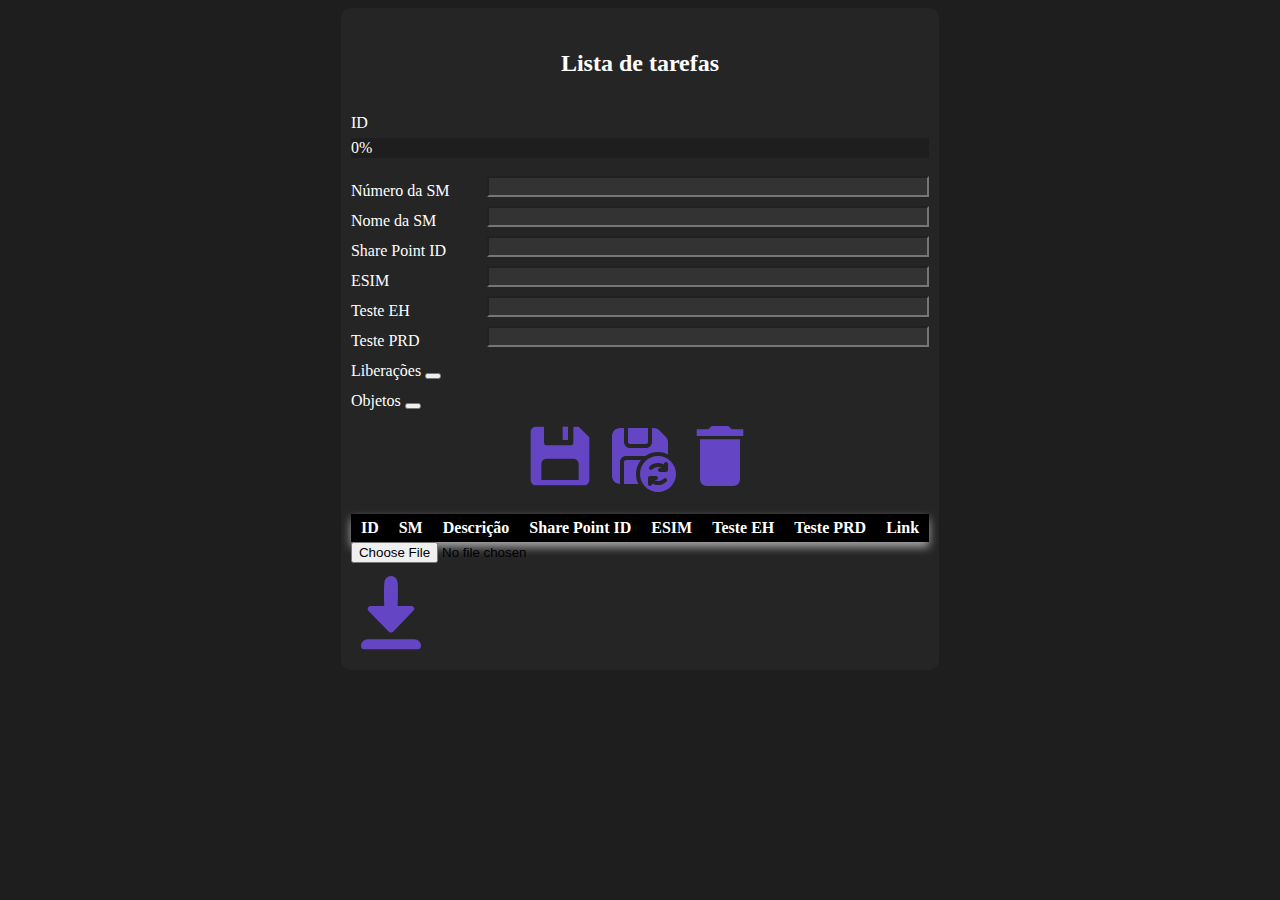
==== index.html @ 8640b21b "Update 20230110" ====
<!DOCTYPE html>
<html lang="pt-br">

<head>
    <title>Lista de tarefas</title>    
    <link rel="stylesheet" type="text/css" href="css/style.css" media="screen" />
    <link rel="stylesheet" type="text/css" href="css/style-table.css" media="screen" />
    <link rel="stylesheet" type="text/css" href="css/style-progress.css" media="screen" />
</head>

<body id="body">
    <div id="content">

        <h2 class="title">Lista de tarefas</h2>

        <div class="input-button">

            <div>
                <label for="task_list" class="label">ID</label>
                <label for="task_list" id="id" class="label"></label>
                <div id="myProgress">
                    <div id="myBar">0%</div>
                </div>
                </br>
            </div> 

            <div>
                <label for="task_list" class="label">Número da SM</label>
                <input type="text" id="sm" class="textbox">
            </div> 
        
            <div>
                <label for="task_list" class="label">Nome da SM</label>
                <input type="text" id="description" class="textbox">
            </div>
        
            <div>
                <label for="task_list" class="label">Share Point ID</label>
                <input type="text" id="spid" class="textbox" onkeypress="return onlyNumber();">
            </div> 

            <div>
                <label for="task_list" class="label">ESIM</label>
                <input type="text" id="esim" class="textbox" onkeypress="return onlyNumber();">
            </div> 

            <div>
                <label for="task_list" class="label">Teste EH</label>
                <input type="text" id="test_eh" class="textbox">
            </div> 

            <div>
                <label for="task_list" class="label">Teste PRD</label>
                <input type="text" id="test_prd" class="textbox">
            </div> 

            <label for="task_list" class="label">Liberações</label>
            <button onclick="buttonHideLib()"></button>
            <div id="div_liberations" style="display: none;">
                <input type="text" id="lib" class="textbox">
                
                <div id="command_buttons">
                    <img src="src/save_icon.svg" onclick="addLib()" class="button_small">
                    <img src="src/delete_icon.svg" onclick="deleteLib()" class="button_small">
                </div> 

                <table id='list_lib_table' class="list_table">
                    <thead>
                        <tr>
                            <th>ID</th>
                            <th>Numero da Liberação</th>
                            <th>Evidencia Anexada</th>
                            <th>Montagem Concluída</th>
                            <th>Link</th>
                        <tr>
                    </thead>
        
                    <tbody id="table_lib_body"></tbody>
                </table>
            </div> 

            </br>

            <label for="task_list" class="label">Objetos</label>
            <button onclick="buttonHideObjects()"></button>
            <div id="div_objects" style="display: none;">                    
                <input type="text" id="object_name" class="textbox">
                <div id="command_buttons">
                    <img src="src/save_icon.svg" onclick="addObject()" class="button_small">                    
                    <img src="src/delete_icon.svg" onclick="deleteObject()" class="button_small">
                </div> 

                <table id='list_object_table' class="list_table">
                    <thead>
                        <tr>
                            <th>ID</th>
                            <th>Nome do objeto</th>
                            <th>Equalizado</th>
                            <th>Teste ACT</th>
                            <th>Teste PRD</th>
                            <!-- <th>Link Bamboo</th> -->
                            <th>Link GitHub</th>
                        <tr>
                    </thead>
        
                    <tbody id="table_object_body"></tbody>
                </table>
            </div>

            </br>

            <div id="command_buttons">
                <img src="src/save_icon.svg" onclick="addTask()" class="button">
                <img src="src/update_icon.svg" onclick="updateTask()" class="button">
                <img src="src/delete_icon.svg" onclick="deleteTask()" class="button">
            </div>            

        </div>

        </br>
        <table id='list_table' class="list_table">
            <thead>
                <tr>
                    <th>ID</th>
                    <th>SM</th>
                    <th>Descrição</th>
                    <th>Share Point ID</th>
                    <th>ESIM</th>
                    <th>Teste EH</th>
                    <th>Teste PRD</th>
                    <th>Link</th>
                <tr>
            </thead>

            <tbody id="table_body"></tbody>
        </table>

        <input type="file" name="inputFile" id="inputFile" src="src/upload_file_icon.svg">
        <!-- <img type="file" src="src/upload_file_icon.svg" name="inputFile" id="inputFile" class="button"> -->
        <br>
        <pre id="output"></pre>
        <img src="src/download_file_icon.svg" onclick="downloadFile()" class="button">

    </div>

    <script src="script/object.js"></script>
    <script src="script/lib.js"></script>
    <script src="script/task.js"></script>
    <script src="script/main.js"></script>
    <script src="script/FileSaver.js"></script>
</body>

</html>
---- css/style.css ----
.title {
    text-align: center; 
    line-height: 50px; 
    color: white;    
    /* float:left; */
}
.label {
    text-align: left; 
    line-height: 30px; 
    color: white;    
    /* float:left; */
}
.textbox {
    text-align: left; 
    color: white; 
    background-color: rgb(51, 51, 51);   
    float:right;
    width: 75%;
}
.button {
    width: 80px;
    cursor: pointer;
}
.button_small {
    width: 40px;
    cursor: pointer;
}
#body {    
    background-color:rgb(30, 30, 30);
    display: flex;
    flex-direction: row; 
    justify-content: center;
    align-items: center;
}
#content {
    background-color:rgb(37, 37, 38);
    padding: 10px;
    border-radius: 10px;
}
#command_buttons {   
    display: flex;
    flex-direction: row; 
    justify-content: center;
    align-items: center;
}
---- css/style-table.css ----
.list_table{
  width:100%;
  margin:0 auto;
  border:0;
  box-shadow: 0 5px 10px darkgrey;
  border-spacing: 0;
  /* border-radius: 10px; */
}
  
.list_table thead th{
  font-weight: bold;
  background-color: black;
  color:white;    
  padding:5px 10px;
}
  
.list_table tr td{
  padding:5px 10px;
  text-align: center;    
  color: white;
  cursor: pointer; /**importante para não mostrar cursor de texto**/
}
  
.list_table tr td:last-child{
  text-align: right;
}
  
/**Cores**/
.list_table tr:nth-child(odd){
  background-color: rgb(30, 30, 30); 
}
  
/**Cor quando passar por cima**/
.list_table tr:hover td{
  background-color:rgb(135, 108, 226);
}
  
/**Cor quando selecionado**/
.list_table tr.selected_line td{
  background-color: rgb(100, 70, 197);
}
---- css/style-progress.css ----
#myProgress {
    background-color: rgb(30, 30, 30); 
}

#myBar {
    width: 0%;
    height: 20px;
    background-color: rgb(100, 70, 197);
    text-align: center; /* To center it horizontally (if you want) */
    line-height: 20px; /* To center it vertically */
    color: white;
}
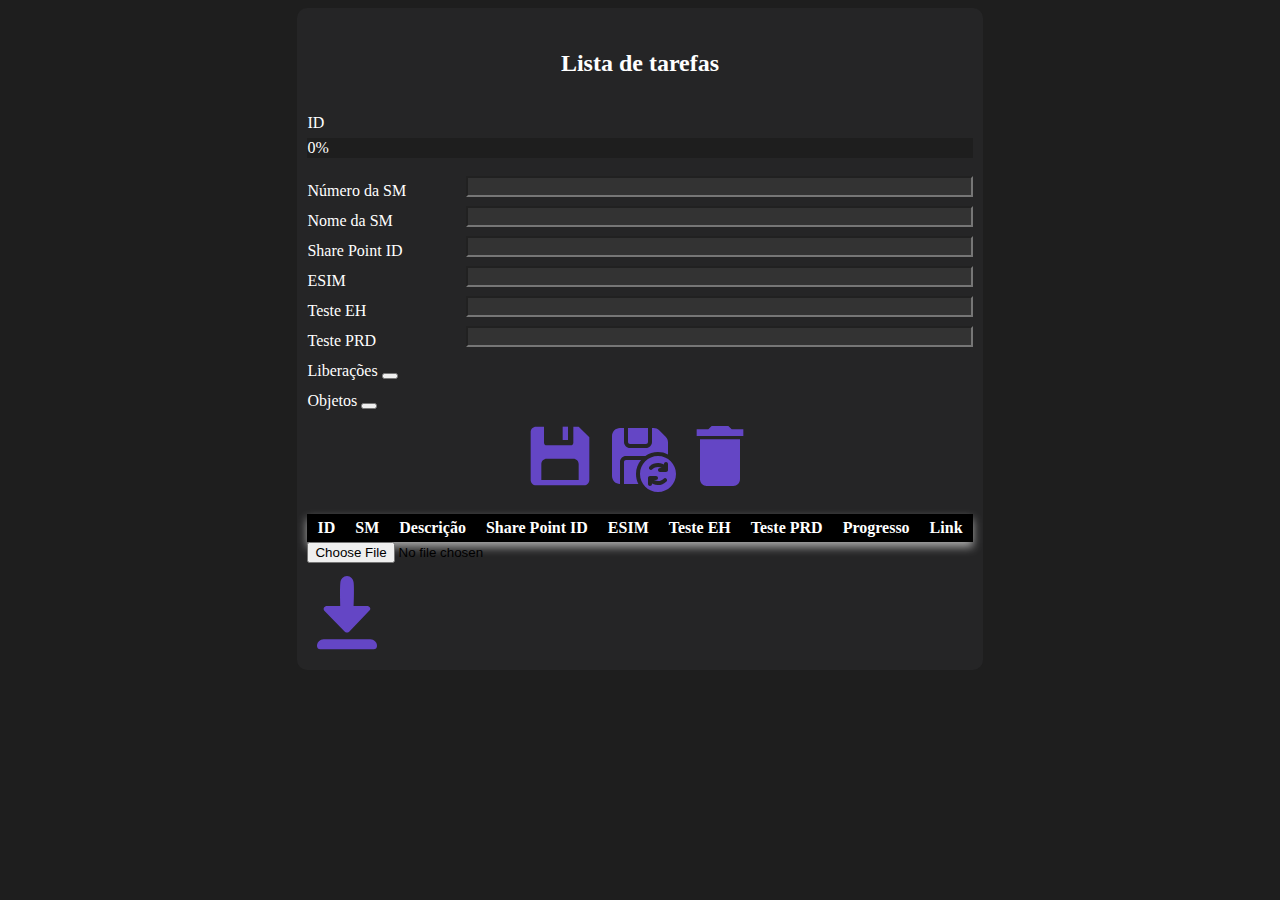
==== commit b9db8a02: "Update 200110" ====
--- a/index.html
+++ b/index.html
@@ -128,6 +128,7 @@
                     <th>ESIM</th>
                     <th>Teste EH</th>
                     <th>Teste PRD</th>
+                    <th>Progresso</th>
                     <th>Link</th>
                 <tr>
             </thead>
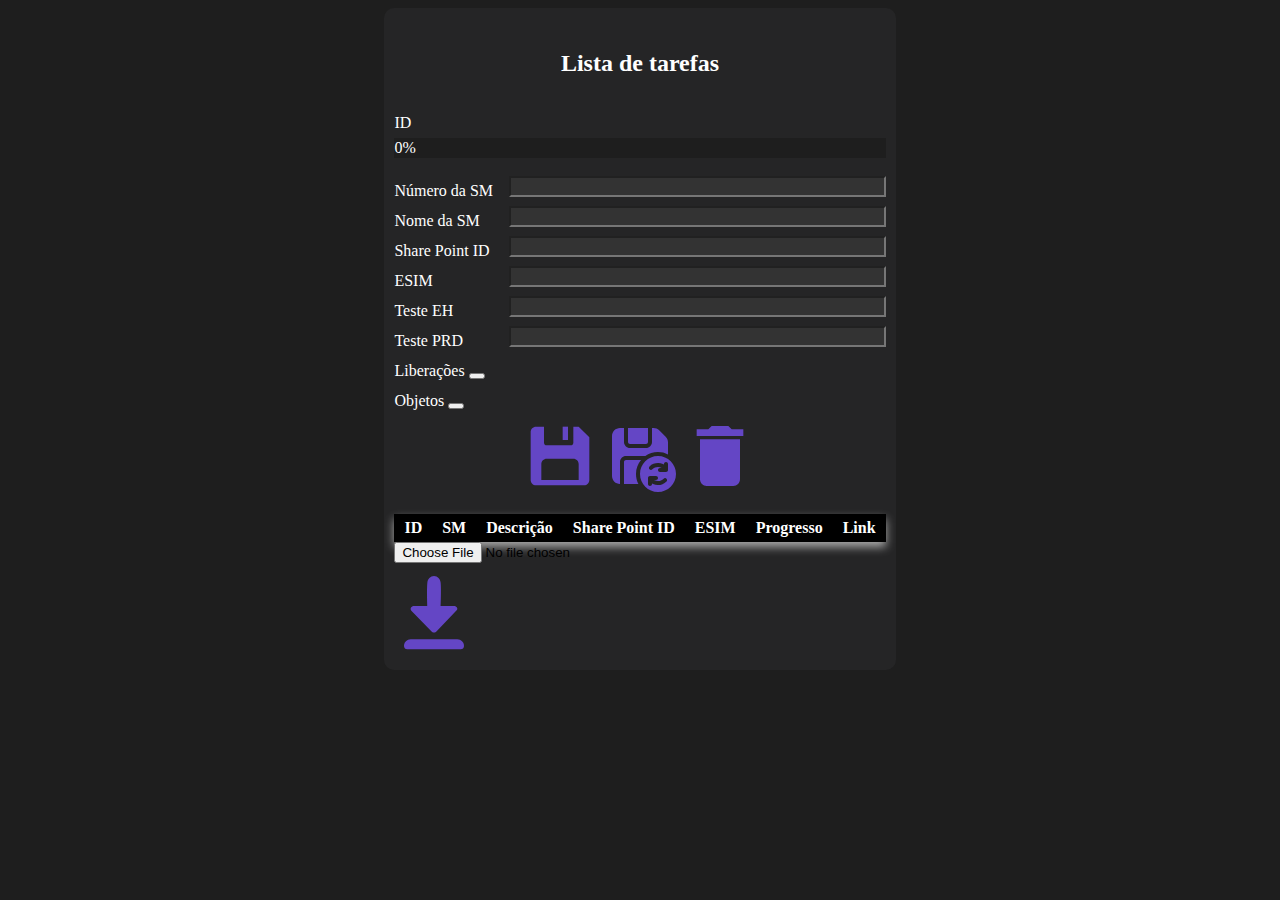
==== commit ac112b12: "Update 20230110" ====
--- a/index.html
+++ b/index.html
@@ -57,7 +57,7 @@
             <label for="task_list" class="label">Liberações</label>
             <button onclick="buttonHideLib()"></button>
             <div id="div_liberations" style="display: none;">
-                <input type="text" id="lib" class="textbox">
+                <input type="text" id="lib" class="textbox" onkeypress="return onlyNumber();">
                 
                 <div id="command_buttons">
                     <img src="src/save_icon.svg" onclick="addLib()" class="button_small">
@@ -126,8 +126,8 @@
                     <th>Descrição</th>
                     <th>Share Point ID</th>
                     <th>ESIM</th>
-                    <th>Teste EH</th>
-                    <th>Teste PRD</th>
+                    <!-- <th>Teste EH</th>
+                    <th>Teste PRD</th> -->
                     <th>Progresso</th>
                     <th>Link</th>
                 <tr>
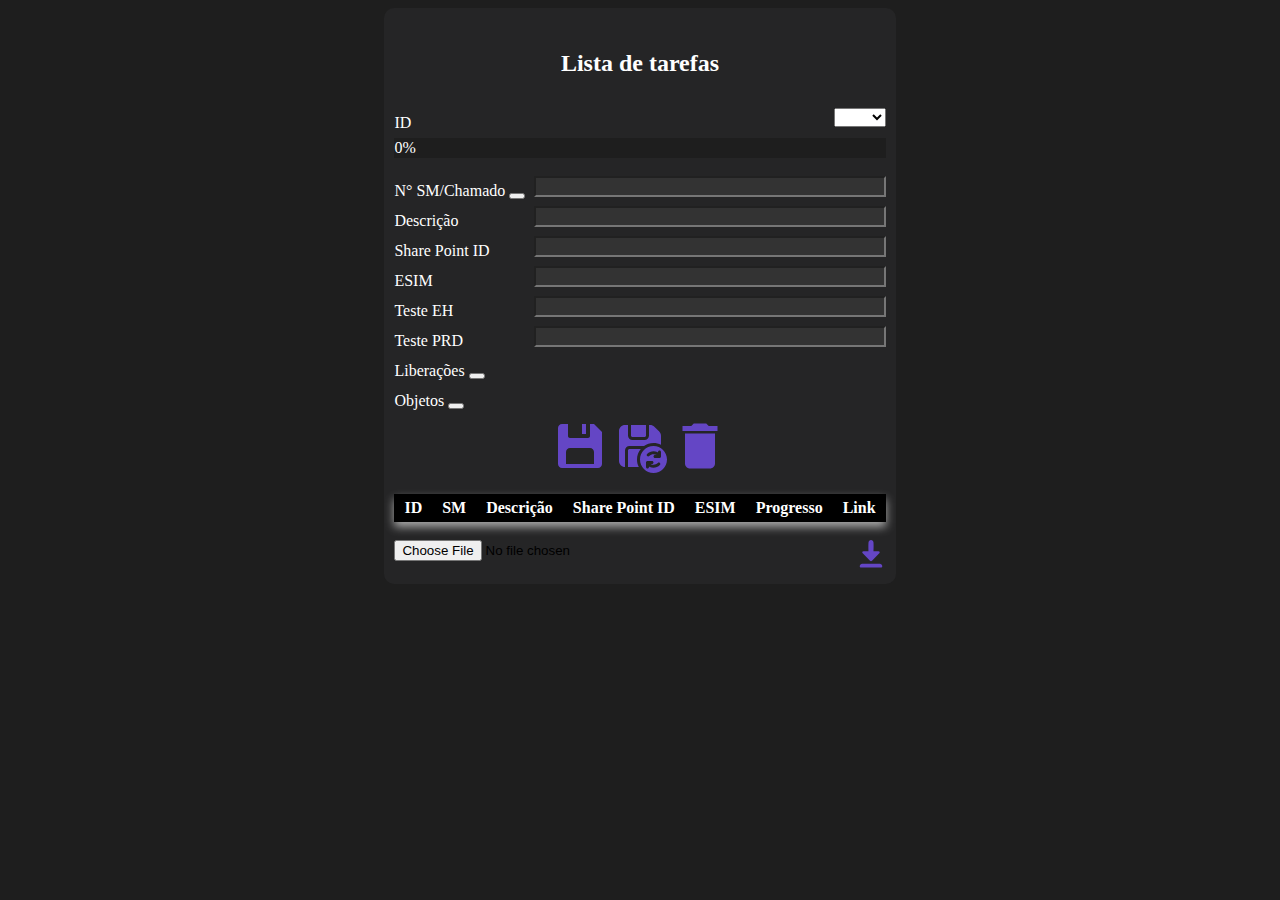
==== commit bd4f0e02: "Update 20230112" ====
--- a/index.html
+++ b/index.html
@@ -16,7 +16,11 @@
         <div class="input-button">
 
             <div>
+                
                 <label for="task_list" class="label">ID</label>
+                <select id="combobox_month" onChange="monthSelectedChange()" style="float: right;">
+                    <option value=""></option>
+                </select>
                 <label for="task_list" id="id" class="label"></label>
                 <div id="myProgress">
                     <div id="myBar">0%</div>
@@ -24,13 +28,14 @@
                 </br>
             </div> 
 
-            <div>
-                <label for="task_list" class="label">Número da SM</label>
-                <input type="text" id="sm" class="textbox">
+            <div>                
+                <label for="task_list" class="label">N° SM/Chamado</label>                  
+                <button onclick="buttonCopyInfo()"></button>   
+                <input type="text" id="sm" class="textbox">                
             </div> 
         
             <div>
-                <label for="task_list" class="label">Nome da SM</label>
+                <label for="task_list" class="label">Descrição</label>
                 <input type="text" id="description" class="textbox">
             </div>
         
@@ -112,7 +117,7 @@
             <div id="command_buttons">
                 <img src="src/save_icon.svg" onclick="addTask()" class="button">
                 <img src="src/update_icon.svg" onclick="updateTask()" class="button">
-                <img src="src/delete_icon.svg" onclick="deleteTask()" class="button">
+                <img src="src/delete_icon.svg" onclick="deleteTask()" class="button">                
             </div>            
 
         </div>
@@ -135,13 +140,12 @@
 
             <tbody id="table_body"></tbody>
         </table>
-
+        <br>
         <input type="file" name="inputFile" id="inputFile" src="src/upload_file_icon.svg">
-        <!-- <img type="file" src="src/upload_file_icon.svg" name="inputFile" id="inputFile" class="button"> -->
-        <br>
+        <!-- <img type="file" src="src/upload_file_icon.svg" name="inputFile" id="inputFile" class="button"> -->  
+        <img src="src/download_file_icon.svg" onclick="downloadFile()" class="button_very_small">      
         <pre id="output"></pre>
-        <img src="src/download_file_icon.svg" onclick="downloadFile()" class="button">
-
+        
     </div>
 
     <script src="script/object.js"></script>
--- a/css/style.css
+++ b/css/style.css
@@ -15,15 +15,20 @@
     color: white; 
     background-color: rgb(51, 51, 51);   
     float:right;
-    width: 75%;
+    width: 70%;
 }
 .button {
-    width: 80px;
+    width: 60px;
     cursor: pointer;
 }
 .button_small {
     width: 40px;
     cursor: pointer;
+}
+.button_very_small {
+    width: 30px;
+    cursor: pointer;
+    float: right;
 }
 #body {    
     background-color:rgb(30, 30, 30);
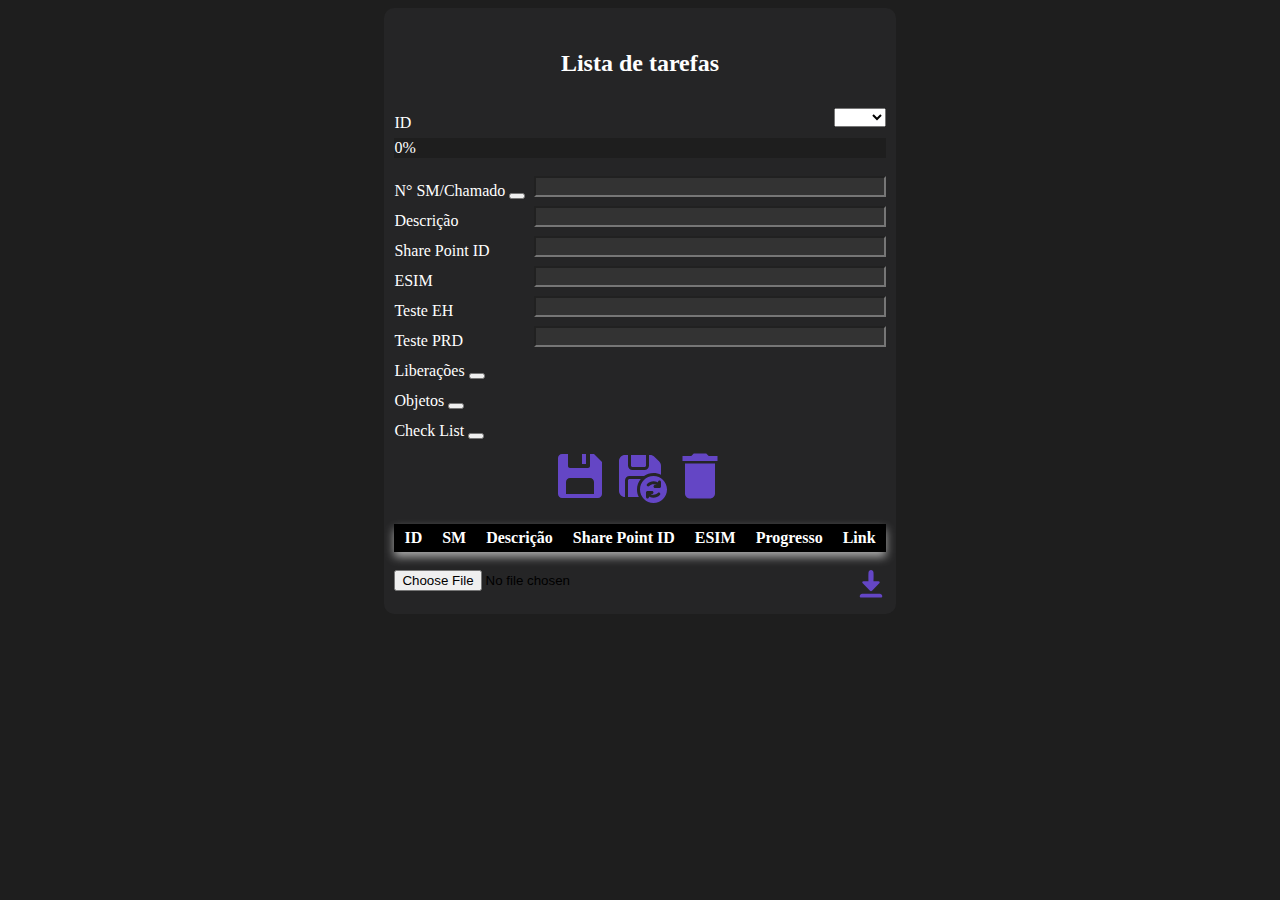
==== commit a1845f34: "Update 20230112" ====
--- a/index.html
+++ b/index.html
@@ -5,6 +5,7 @@
     <title>Lista de tarefas</title>    
     <link rel="stylesheet" type="text/css" href="css/style.css" media="screen" />
     <link rel="stylesheet" type="text/css" href="css/style-table.css" media="screen" />
+    <link rel="stylesheet" type="text/css" href="css/style-tableChecklist.css" media="screen" />
     <link rel="stylesheet" type="text/css" href="css/style-progress.css" media="screen" />
 </head>
 
@@ -114,6 +115,30 @@
 
             </br>
 
+            <label for="checklist_list" class="label">Check List</label>
+            <button onclick="buttonHideChecklist()"></button>
+            <div id="div_checklist" style="display: none;">                    
+                <input type="text" id="checklist_description" class="textbox">
+                <div id="command_buttons">
+                    <img src="src/save_icon.svg" onclick="addChecklist()" class="button_small">                    
+                    <img src="src/delete_icon.svg" onclick="deleteChecklist()" class="button_small">
+                </div> 
+
+                <table id='list_checklist_table' class="list_tableChecklist">
+                    <thead>
+                        <tr>
+                            <!-- <th>ID</th> -->
+                            <th></th>
+                            <th></th>
+                        <tr>
+                    </thead>
+        
+                    <tbody id="table_checklist_body"></tbody>
+                </table>
+            </div>
+
+            </br>
+
             <div id="command_buttons">
                 <img src="src/save_icon.svg" onclick="addTask()" class="button">
                 <img src="src/update_icon.svg" onclick="updateTask()" class="button">
@@ -148,6 +173,7 @@
         
     </div>
 
+    <script src="script/checkList.js"></script>
     <script src="script/object.js"></script>
     <script src="script/lib.js"></script>
     <script src="script/task.js"></script>
--- a/css/style-tableChecklist.css
+++ b/css/style-tableChecklist.css
@@ -0,0 +1,47 @@
+.list_tableChecklist{
+  width:100%;
+  margin:0 auto;
+  border:0;
+  box-shadow: 0 5px 10px darkgrey;
+  border-spacing: 0;
+  /* border-radius: 10px; */
+}
+  
+.list_tableChecklist thead th{
+  font-weight: bold;
+  background-color: black;
+  color:white;    
+  padding:5px 0px;
+}
+  
+.list_tableChecklist tr td{
+  padding:5px 10px;
+  text-align: left;    
+  color: white;
+  cursor: pointer; /**importante para não mostrar cursor de texto**/
+}
+  
+.list_tableChecklist tr td:last-child{
+  text-align: left;
+}
+
+.list_tableChecklist tr td:first-child{
+  text-align: left;
+  width: 0;
+  padding-left: 10px;
+}
+  
+/**Cores**/
+.list_tableChecklist tr:nth-child(odd){
+  background-color: rgb(30, 30, 30); 
+}
+  
+/**Cor quando passar por cima**/
+.list_tableChecklist tr:hover td{
+  background-color:rgb(135, 108, 226);
+}
+  
+/**Cor quando selecionado**/
+.list_tableChecklist tr.selected_line td{
+  background-color: rgb(100, 70, 197);
+}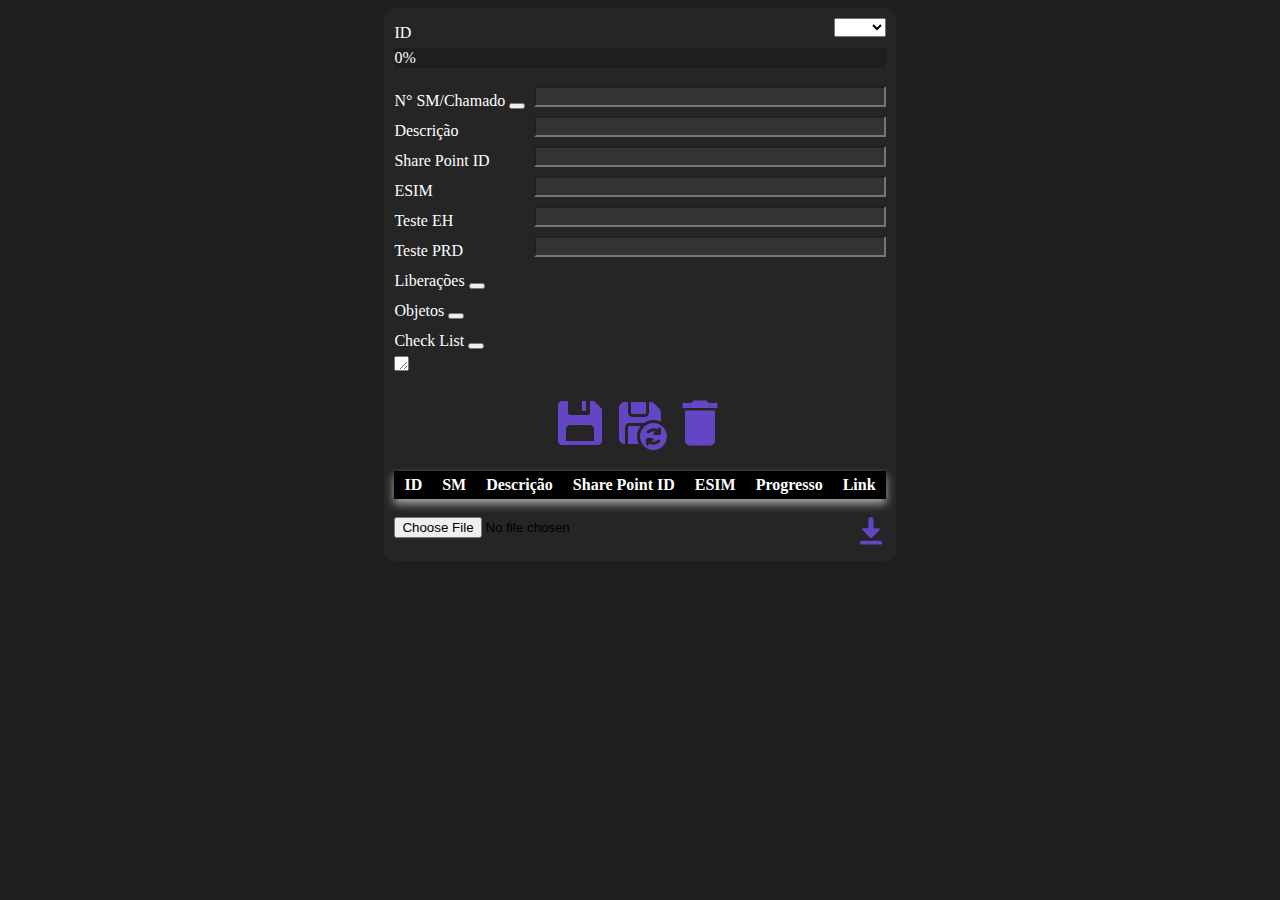
==== commit 6f6a079f: "Update 20230113" ====
--- a/index.html
+++ b/index.html
@@ -12,7 +12,7 @@
 <body id="body">
     <div id="content">
 
-        <h2 class="title">Lista de tarefas</h2>
+        <!-- <h2 class="title">Lista de tarefas</h2> -->
 
         <div class="input-button">
 
@@ -136,6 +136,10 @@
                     <tbody id="table_checklist_body"></tbody>
                 </table>
             </div>
+            <br>
+            <div>
+                <textarea name="notes" id="textarea_notes" class="textarea"></textarea>
+            </div>
 
             </br>
 
--- a/css/style.css
+++ b/css/style.css
@@ -47,4 +47,8 @@
     flex-direction: row; 
     justify-content: center;
     align-items: center;
+}
+.textarea{
+    width: 9px;
+    height: 9px;
 }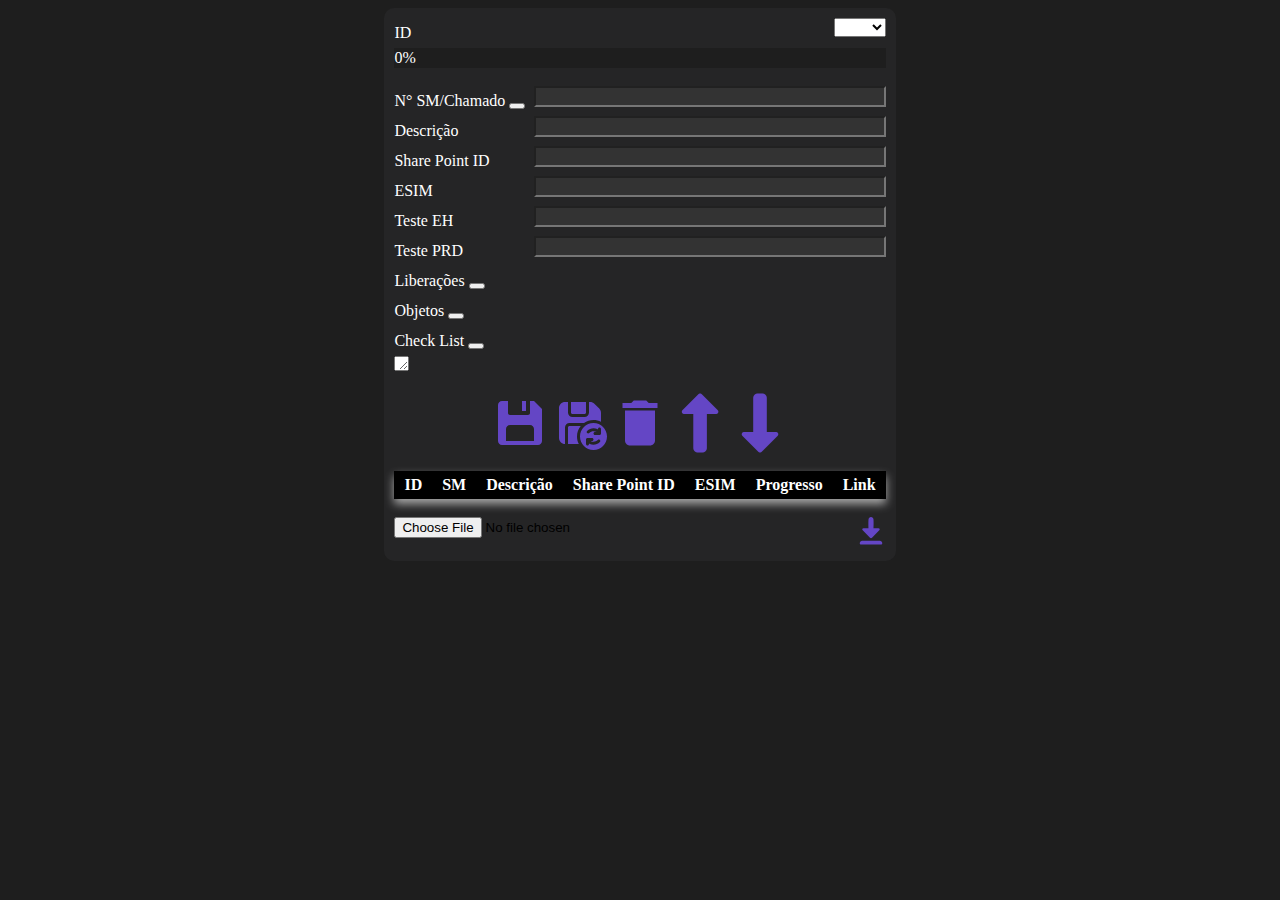
==== commit 354f5b48: "Update 20230117" ====
--- a/index.html
+++ b/index.html
@@ -66,8 +66,9 @@
                 <input type="text" id="lib" class="textbox" onkeypress="return onlyNumber();">
                 
                 <div id="command_buttons">
-                    <img src="src/save_icon.svg" onclick="addLib()" class="button_small">
-                    <img src="src/delete_icon.svg" onclick="deleteLib()" class="button_small">
+                    <img src="src/save_icon.svg" onclick="addLib()" class="button_small">               
+                    <img src="src/update_icon.svg" onclick="updateLib()" class="button_small">  
+                    <!-- <img src="src/delete_icon.svg" onclick="deleteLib()" class="button_small"> -->
                 </div> 
 
                 <table id='list_lib_table' class="list_table">
@@ -78,6 +79,7 @@
                             <th>Evidencia Anexada</th>
                             <th>Montagem Concluída</th>
                             <th>Link</th>
+                            <th style="width: 10px;"></th>
                         <tr>
                     </thead>
         
@@ -92,8 +94,9 @@
             <div id="div_objects" style="display: none;">                    
                 <input type="text" id="object_name" class="textbox">
                 <div id="command_buttons">
-                    <img src="src/save_icon.svg" onclick="addObject()" class="button_small">                    
-                    <img src="src/delete_icon.svg" onclick="deleteObject()" class="button_small">
+                    <img src="src/save_icon.svg" onclick="addObject()" class="button_small">                   
+                    <img src="src/update_icon.svg" onclick="updateObject()" class="button_small">                    
+                    <!-- <img src="src/delete_icon.svg" onclick="deleteObject()" class="button_small"> -->
                 </div> 
 
                 <table id='list_object_table' class="list_table">
@@ -106,6 +109,7 @@
                             <th>Teste PRD</th>
                             <!-- <th>Link Bamboo</th> -->
                             <th>Link GitHub</th>
+                            <th style="width: 10px;"></th>
                         <tr>
                     </thead>
         
@@ -120,8 +124,9 @@
             <div id="div_checklist" style="display: none;">                    
                 <input type="text" id="checklist_description" class="textbox">
                 <div id="command_buttons">
-                    <img src="src/save_icon.svg" onclick="addChecklist()" class="button_small">                    
-                    <img src="src/delete_icon.svg" onclick="deleteChecklist()" class="button_small">
+                    <img src="src/save_icon.svg" onclick="addChecklist()" class="button_small">                  
+                    <img src="src/update_icon.svg" onclick="updateChecklist()" class="button_small">                 
+                    <!-- <img src="src/delete_icon.svg" onclick="deleteChecklist()" class="button_small"> -->
                 </div> 
 
                 <table id='list_checklist_table' class="list_tableChecklist">
@@ -130,6 +135,9 @@
                             <!-- <th>ID</th> -->
                             <th></th>
                             <th></th>
+                            <th style="width: 10px;"></th>
+                            <th style="width: 10px;"></th>
+                            <th style="width: 10px;"></th>
                         <tr>
                     </thead>
         
@@ -146,7 +154,10 @@
             <div id="command_buttons">
                 <img src="src/save_icon.svg" onclick="addTask()" class="button">
                 <img src="src/update_icon.svg" onclick="updateTask()" class="button">
-                <img src="src/delete_icon.svg" onclick="deleteTask()" class="button">                
+                <img src="src/delete_icon.svg" onclick="deleteTask()" class="button">  
+                
+                <img src="src/button_up.png" onclick="upTask()" class="button">
+                <img src="src/button_down.png" onclick="downTask()" class="button">              
             </div>            
 
         </div>
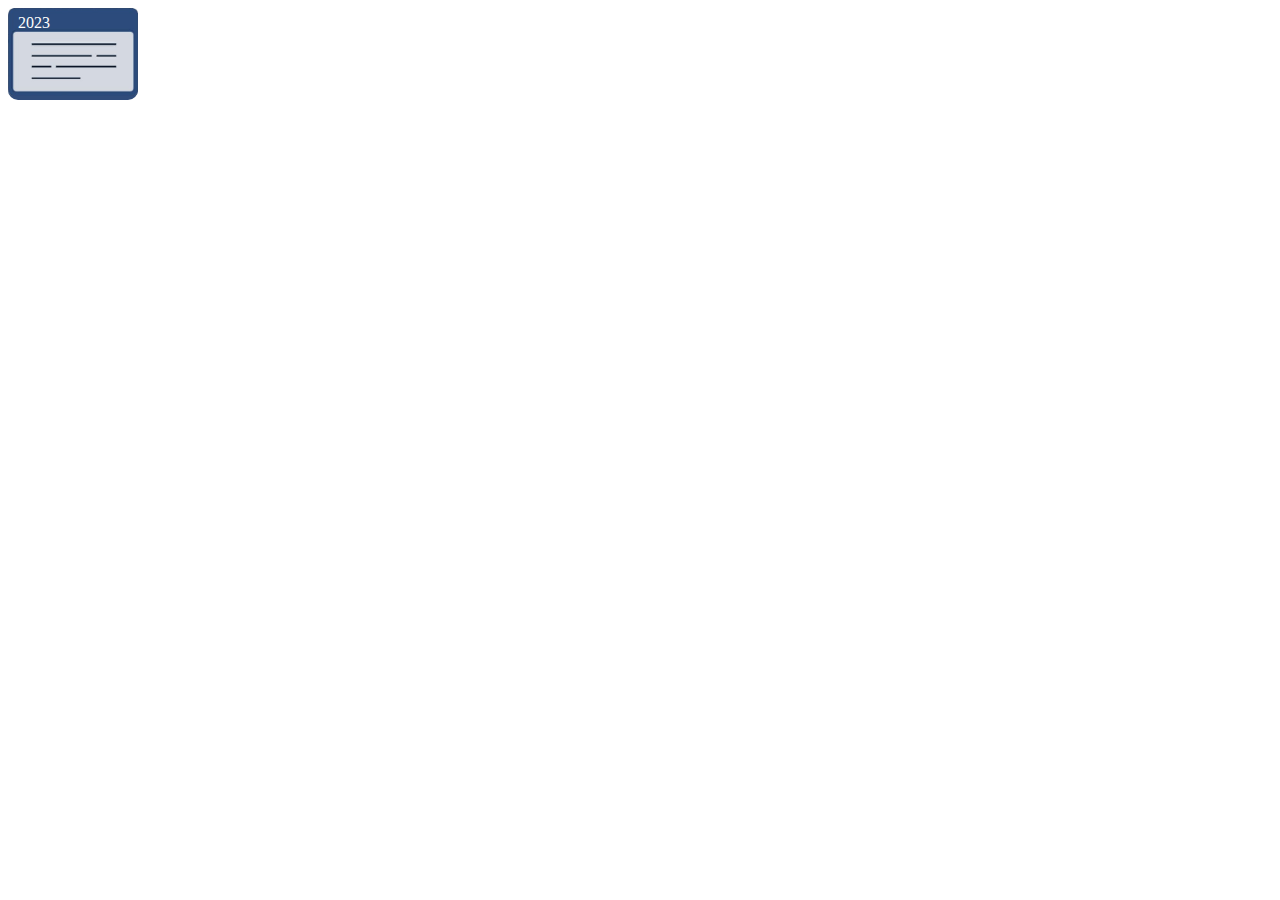
==== commit dc06cd3a: "Update 20230921" ====
--- a/index.html
+++ b/index.html
@@ -9,184 +9,198 @@
     <link rel="stylesheet" type="text/css" href="css/style-progress.css" media="screen" />
 </head>
 
-<body id="body">
-    <div id="content">
-
-        <!-- <h2 class="title">Lista de tarefas</h2> -->
-
-        <div class="input-button">
-
-            <div>
-                
-                <label for="task_list" class="label">ID</label>
-                <select id="combobox_month" onChange="monthSelectedChange()" style="float: right;">
-                    <option value=""></option>
-                </select>
-                <label for="task_list" id="id" class="label"></label>
-                <div id="myProgress">
-                    <div id="myBar">0%</div>
-                </div>
+<body id="body" background="src/SF-BG.png">
+    
+    <div class="body">
+    
+        <div id="content">
+        
+        <div style="justify-content: center;">
+            <label id="label_window" class="label" style="position: initial; padding-left: 10px; float: right;">2023</label>
+            <img id="button_window" src="src/arrow-drop-up.svg" onclick="windowResize()" style="width: 30px;">
+        </div>
+        
+        <div id="window"> 
+            <!-- <h2 class="title">Lista de tarefas</h2> -->
+            <div class="input-button">
+
+                <div>                
+                    <label for="task_list" class="label">ID</label>
+                    
+                    <select id="combobox_month" onChange="monthSelectedChange()" style="float: right;">
+                        <option value=""></option>
+                    </select>            
+
+                    <label for="task_list" id="id" class="label"></label>
+                    <div id="myProgress">
+                        <div id="myBar">0%</div>
+                    </div>
+                    </br>
+                </div> 
+
+                <div>                
+                    <label for="task_list" class="label">N° SM/Chamado</label>                  
+                    <button onclick="buttonCopyInfo()"></button>   
+                    <input type="text" id="sm" class="textbox">                
+                </div> 
+            
+                <div>
+                    <label for="task_list" class="label">Descrição</label>
+                    <input type="text" id="description" class="textbox">
+                </div>
+            
+                <div>
+                    <label for="task_list" class="label">Share Point ID</label>
+                    <input type="text" id="spid" class="textbox" onkeypress="return onlyNumber();">
+                </div> 
+
+                <div>
+                    <label for="task_list" class="label">ESIM</label>
+                    <input type="text" id="esim" class="textbox" onkeypress="return onlyNumber();">
+                </div> 
+
+                <div>
+                    <label for="task_list" class="label">Teste EH</label>
+                    <input type="text" id="test_eh" class="textbox">
+                </div> 
+
+                <div>
+                    <label for="task_list" class="label">Teste PRD</label>
+                    <input type="text" id="test_prd" class="textbox">
+                </div> 
+
+                <label for="task_list" class="label">Liberações</label>
+                <button onclick="buttonHideLib()"></button>
+                <div id="div_liberations" style="display: none;">
+                    <input type="text" id="lib" class="textbox" onkeypress="return onlyNumber();">
+                    
+                    <div id="command_buttons">
+                        <img src="src/save_icon.svg" onclick="addLib()" class="button_small">               
+                        <img src="src/update_icon.svg" onclick="updateLib()" class="button_small">  
+                        <!-- <img src="src/delete_icon.svg" onclick="deleteLib()" class="button_small"> -->
+                    </div> 
+
+                    <table id='list_lib_table' class="list_table">
+                        <thead>
+                            <tr>
+                                <th>ID</th>
+                                <th>Numero da Liberação</th>
+                                <th>Evidencia Anexada</th>
+                                <th>Montagem Concluída</th>
+                                <th>Link</th>
+                                <th style="width: 10px;"></th>
+                            <tr>
+                        </thead>
+            
+                        <tbody id="table_lib_body"></tbody>
+                    </table>
+                </div> 
+
                 </br>
-            </div> 
-
-            <div>                
-                <label for="task_list" class="label">N° SM/Chamado</label>                  
-                <button onclick="buttonCopyInfo()"></button>   
-                <input type="text" id="sm" class="textbox">                
-            </div> 
-        
-            <div>
-                <label for="task_list" class="label">Descrição</label>
-                <input type="text" id="description" class="textbox">
+
+                <label for="task_list" class="label">Objetos</label>
+                <button onclick="buttonHideObjects()"></button>
+                <div id="div_objects" style="display: none;">                    
+                    <input type="text" id="object_name" class="textbox">
+                    <div id="command_buttons">
+                        <img src="src/save_icon.svg" onclick="addObject()" class="button_small">                   
+                        <img src="src/update_icon.svg" onclick="updateObject()" class="button_small">                    
+                        <!-- <img src="src/delete_icon.svg" onclick="deleteObject()" class="button_small"> -->
+                    </div> 
+
+                    <table id='list_object_table' class="list_table">
+                        <thead>
+                            <tr>
+                                <th>ID</th>
+                                <th>Nome do objeto</th>
+                                <th>Equalizado</th>
+                                <th>Teste ACT</th>
+                                <th>Teste PRD</th>
+                                <!-- <th>Link Bamboo</th> -->
+                                <th>Link GitHub</th>
+                                <th style="width: 10px;"></th>
+                            <tr>
+                        </thead>
+            
+                        <tbody id="table_object_body"></tbody>
+                    </table>
+                </div>
+
+                </br>
+
+                <label for="checklist_list" class="label">Check List</label>
+                <button onclick="buttonHideChecklist()"></button>
+                <div id="div_checklist" style="display: none;">                    
+                    <input type="text" id="checklist_description" class="textbox">
+                    <div id="command_buttons">
+                        <img src="src/save_icon.svg" onclick="addChecklist()" class="button_small">                  
+                        <img src="src/update_icon.svg" onclick="updateChecklist()" class="button_small">                 
+                        <!-- <img src="src/delete_icon.svg" onclick="deleteChecklist()" class="button_small"> -->
+                    </div> 
+
+                    <table id='list_checklist_table' class="list_tableChecklist">
+                        <thead>
+                            <tr>
+                                <!-- <th>ID</th> -->
+                                <th></th>
+                                <th></th>
+                                <th style="width: 10px;"></th>
+                                <th style="width: 10px;"></th>
+                                <th style="width: 10px;"></th>
+                            <tr>
+                        </thead>
+            
+                        <tbody id="table_checklist_body"></tbody>
+                    </table>
+                </div>
+                <br>
+                <div>
+                    <textarea name="notes" id="textarea_notes" class="textarea"></textarea>
+                </div>
+
+                </br>
+
+                <div id="command_buttons">
+                    <img src="src/save_icon.svg" onclick="addTask()" class="button">
+                    <img src="src/update_icon.svg" onclick="updateTask()" class="button">
+                    <img src="src/delete_icon.svg" onclick="deleteTask()" class="button">  
+                    
+                    <img src="src/button_month_up.svg" onclick="upTask()" class="button">
+                    <img src="src/button_month_down.svg" onclick="downTask()" class="button">              
+                </div>            
+
             </div>
-        
-            <div>
-                <label for="task_list" class="label">Share Point ID</label>
-                <input type="text" id="spid" class="textbox" onkeypress="return onlyNumber();">
-            </div> 
-
-            <div>
-                <label for="task_list" class="label">ESIM</label>
-                <input type="text" id="esim" class="textbox" onkeypress="return onlyNumber();">
-            </div> 
-
-            <div>
-                <label for="task_list" class="label">Teste EH</label>
-                <input type="text" id="test_eh" class="textbox">
-            </div> 
-
-            <div>
-                <label for="task_list" class="label">Teste PRD</label>
-                <input type="text" id="test_prd" class="textbox">
-            </div> 
-
-            <label for="task_list" class="label">Liberações</label>
-            <button onclick="buttonHideLib()"></button>
-            <div id="div_liberations" style="display: none;">
-                <input type="text" id="lib" class="textbox" onkeypress="return onlyNumber();">
-                
-                <div id="command_buttons">
-                    <img src="src/save_icon.svg" onclick="addLib()" class="button_small">               
-                    <img src="src/update_icon.svg" onclick="updateLib()" class="button_small">  
-                    <!-- <img src="src/delete_icon.svg" onclick="deleteLib()" class="button_small"> -->
-                </div> 
-
-                <table id='list_lib_table' class="list_table">
-                    <thead>
-                        <tr>
-                            <th>ID</th>
-                            <th>Numero da Liberação</th>
-                            <th>Evidencia Anexada</th>
-                            <th>Montagem Concluída</th>
-                            <th>Link</th>
-                            <th style="width: 10px;"></th>
-                        <tr>
-                    </thead>
-        
-                    <tbody id="table_lib_body"></tbody>
-                </table>
-            </div> 
 
             </br>
-
-            <label for="task_list" class="label">Objetos</label>
-            <button onclick="buttonHideObjects()"></button>
-            <div id="div_objects" style="display: none;">                    
-                <input type="text" id="object_name" class="textbox">
-                <div id="command_buttons">
-                    <img src="src/save_icon.svg" onclick="addObject()" class="button_small">                   
-                    <img src="src/update_icon.svg" onclick="updateObject()" class="button_small">                    
-                    <!-- <img src="src/delete_icon.svg" onclick="deleteObject()" class="button_small"> -->
-                </div> 
-
-                <table id='list_object_table' class="list_table">
-                    <thead>
-                        <tr>
-                            <th>ID</th>
-                            <th>Nome do objeto</th>
-                            <th>Equalizado</th>
-                            <th>Teste ACT</th>
-                            <th>Teste PRD</th>
-                            <!-- <th>Link Bamboo</th> -->
-                            <th>Link GitHub</th>
-                            <th style="width: 10px;"></th>
-                        <tr>
-                    </thead>
-        
-                    <tbody id="table_object_body"></tbody>
-                </table>
-            </div>
-
-            </br>
-
-            <label for="checklist_list" class="label">Check List</label>
-            <button onclick="buttonHideChecklist()"></button>
-            <div id="div_checklist" style="display: none;">                    
-                <input type="text" id="checklist_description" class="textbox">
-                <div id="command_buttons">
-                    <img src="src/save_icon.svg" onclick="addChecklist()" class="button_small">                  
-                    <img src="src/update_icon.svg" onclick="updateChecklist()" class="button_small">                 
-                    <!-- <img src="src/delete_icon.svg" onclick="deleteChecklist()" class="button_small"> -->
-                </div> 
-
-                <table id='list_checklist_table' class="list_tableChecklist">
-                    <thead>
-                        <tr>
-                            <!-- <th>ID</th> -->
-                            <th></th>
-                            <th></th>
-                            <th style="width: 10px;"></th>
-                            <th style="width: 10px;"></th>
-                            <th style="width: 10px;"></th>
-                        <tr>
-                    </thead>
-        
-                    <tbody id="table_checklist_body"></tbody>
-                </table>
-            </div>
+            <table id='list_table' class="list_table">
+                <thead>
+                    <tr>
+                        <th>ID</th>
+                        <th>SM</th>
+                        <th>Descrição</th>
+                        <th>Share Point ID</th>
+                        <th>ESIM</th>
+                        <!-- <th>Teste EH</th>
+                        <th>Teste PRD</th> -->
+                        <th>Progresso</th>
+                        <th>Link</th>
+                    <tr>
+                </thead>
+
+                <tbody id="table_body"></tbody>
+            </table>
             <br>
-            <div>
-                <textarea name="notes" id="textarea_notes" class="textarea"></textarea>
-            </div>
-
-            </br>
-
-            <div id="command_buttons">
-                <img src="src/save_icon.svg" onclick="addTask()" class="button">
-                <img src="src/update_icon.svg" onclick="updateTask()" class="button">
-                <img src="src/delete_icon.svg" onclick="deleteTask()" class="button">  
-                
-                <img src="src/button_up.png" onclick="upTask()" class="button">
-                <img src="src/button_down.png" onclick="downTask()" class="button">              
-            </div>            
-
+            <input type="file" name="inputFile" id="inputFile" src="src/upload_file_icon.svg">
+            <!-- <img type="file" src="src/upload_file_icon.svg" name="inputFile" id="inputFile" class="button"> -->  
+            <img src="src/download_file_icon.svg" onclick="downloadFile()" class="button_very_small">      
+            <pre id="output"></pre>
+            
         </div>
-
-        </br>
-        <table id='list_table' class="list_table">
-            <thead>
-                <tr>
-                    <th>ID</th>
-                    <th>SM</th>
-                    <th>Descrição</th>
-                    <th>Share Point ID</th>
-                    <th>ESIM</th>
-                    <!-- <th>Teste EH</th>
-                    <th>Teste PRD</th> -->
-                    <th>Progresso</th>
-                    <th>Link</th>
-                <tr>
-            </thead>
-
-            <tbody id="table_body"></tbody>
-        </table>
-        <br>
-        <input type="file" name="inputFile" id="inputFile" src="src/upload_file_icon.svg">
-        <!-- <img type="file" src="src/upload_file_icon.svg" name="inputFile" id="inputFile" class="button"> -->  
-        <img src="src/download_file_icon.svg" onclick="downloadFile()" class="button_very_small">      
-        <pre id="output"></pre>
-        
+        </div>
+
     </div>
+
+    <label id="time" style="position: absolute; bottom: 0.5%; right: 0.5%; color: white;">00:00</label>
 
     <script src="script/checkList.js"></script>
     <script src="script/object.js"></script>
--- a/css/style.css
+++ b/css/style.css
@@ -13,7 +13,8 @@
 .textbox {
     text-align: left; 
     color: white; 
-    background-color: rgb(51, 51, 51);   
+    /* background-color: rgb(51, 51, 51);*/
+    background-color: rgb(31, 60, 102);
     float:right;
     width: 70%;
 }
@@ -31,14 +32,15 @@
     float: right;
 }
 #body {    
-    background-color:rgb(30, 30, 30);
+    /* background-color:rgb(30, 30, 30); */
     display: flex;
     flex-direction: row; 
     justify-content: center;
     align-items: center;
 }
 #content {
-    background-color:rgb(37, 37, 38);
+    /* background-color:rgb(37, 37, 38); */
+    background-color:rgb(48, 76, 123);
     padding: 10px;
     border-radius: 10px;
 }
@@ -51,4 +53,10 @@
 .textarea{
     width: 9px;
     height: 9px;
+}
+body {
+    background-repeat: no-repeat;
+    background-attachment: fixed;
+    background-position: 50% 50%;
+    background-size: cover;
 }--- a/css/style-table.css
+++ b/css/style-table.css
@@ -9,7 +9,7 @@
   
 .list_table thead th{
   font-weight: bold;
-  background-color: black;
+  background-color: rgb(11, 23, 39);
   color:white;    
   padding:5px 10px;
 }
@@ -27,12 +27,13 @@
   
 /**Cores**/
 .list_table tr:nth-child(odd){
-  background-color: rgb(30, 30, 30); 
+  /* background-color: rgb(30, 30, 30);  */
+  background-color:rgb(31, 60, 102);
 }
   
 /**Cor quando passar por cima**/
 .list_table tr:hover td{
-  background-color:rgb(135, 108, 226);
+  background-color:rgb(211, 215, 224);
 }
   
 /**Cor quando selecionado**/
--- a/css/style-tableChecklist.css
+++ b/css/style-tableChecklist.css
@@ -9,7 +9,7 @@
   
 .list_tableChecklist thead th{
   font-weight: bold;
-  background-color: black;
+  background-color: rgb(11, 23, 39);
   color:white;    
   padding:5px 0px;
 }
@@ -33,12 +33,12 @@
   
 /**Cores**/
 .list_tableChecklist tr:nth-child(odd){
-  background-color: rgb(30, 30, 30); 
+  background-color: rgb(31, 60, 102);
 }
   
 /**Cor quando passar por cima**/
 .list_tableChecklist tr:hover td{
-  background-color:rgb(135, 108, 226);
+  background-color:rgb(211, 215, 224);
 }
   
 /**Cor quando selecionado**/
--- a/css/style-progress.css
+++ b/css/style-progress.css
@@ -1,12 +1,16 @@
 #myProgress {
-    background-color: rgb(30, 30, 30); 
+    background-color: rgb(11, 23, 39); 
+    border-radius:1cm;
+    /* rgb(211, 215, 224) */
 }
 
 #myBar {
     width: 0%;
     height: 20px;
-    background-color: rgb(100, 70, 197);
+    /* background-color: rgb(100, 70, 197); */
+    background-color:rgb(31, 60, 102);
     text-align: center; /* To center it horizontally (if you want) */
     line-height: 20px; /* To center it vertically */
     color: white;
+    border-radius:1cm;
 }